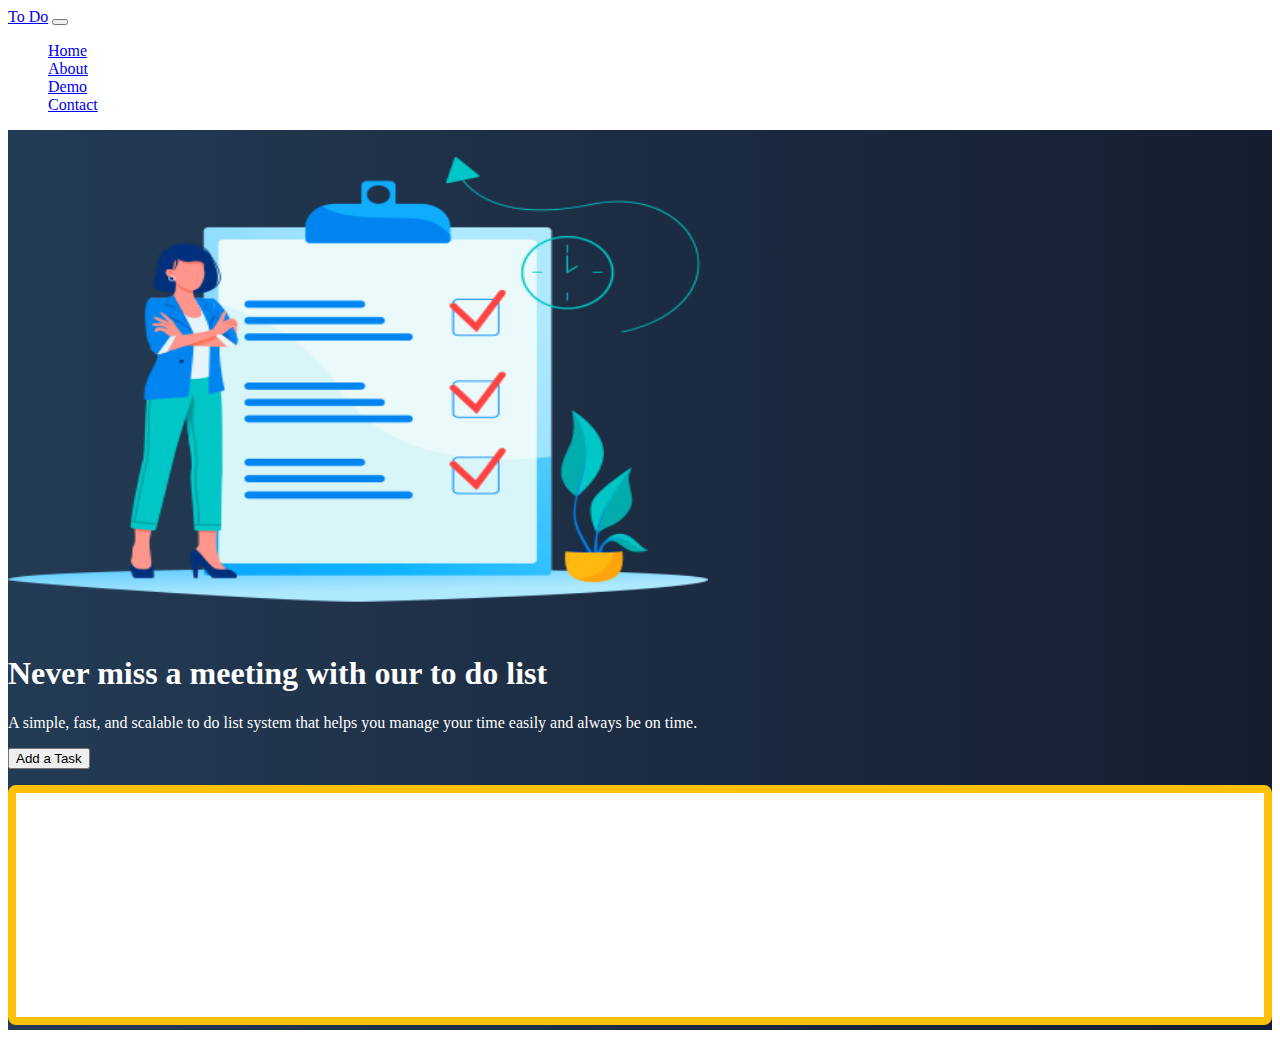
==== index.html @ f6169e34 "initial commit" ====
<!doctype html>
<html lang="en">

<head>
    <title>First Project</title>
    <!-- Required meta tags -->
    <meta charset="utf-8">
    <meta name="viewport" content="width=device-width, initial-scale=1, shrink-to-fit=no">

    <!-- Bootstrap CSS -->
    <link href="https://cdn.jsdelivr.net/npm/bootstrap@5.0.0/dist/css/bootstrap.min.css" rel="stylesheet"
        integrity="sha384-wEmeIV1mKuiNpC+IOBjI7aAzPcEZeedi5yW5f2yOq55WWLwNGmvvx4Um1vskeMj0" crossorigin="anonymous">
    <link href="css/site.css" rel="stylesheet">
</head>

<body>
    <nav class="navbar navbar-expand-md navbar-dark fixed-top">
        <div class="container-fluid">
            <a class="navbar-brand" href="#">To Do</a>
            <button class="navbar-toggler" type="button" data-bs-toggle="collapse" data-bs-target="#navbarCollapse"
                aria-controls="navbarCollapse" aria-expanded="false" aria-label="Toggle navigation">
                <span class="navbar-toggler-icon"></span>
            </button>
            <div class="collapse navbar-collapse" id="navbarCollapse">
                <ul class="navbar-nav me-auto mb-2 mb-md-0">
                    <li class="nav-item">
                        <a class="nav-link active" aria-current="page" href="#">Home</a>
                    </li>
                    <li class="nav-item">
                        <a class="nav-link" href="#">About</a>
                    </li>
                    <li class="nav-item">
                        <a class="nav-link" href="#">Demo</a>
                    </li>
                    <li class="nav-item">
                        <a class="nav-link" href="#">Contact</a>
                    </li>
                </ul>
            </div>
        </div>
    </nav>
    <!-- ======= Hero Section ======= -->
    <main id="hero">
        <div class="container col-xxl-8 px-4 py-5">
            <div class="row flex-lg-row-reverse align-items-center g-5 py-5">
                <div class="col-10 col-sm-8 col-lg-6">
                    <img src="/img/ToDoList.png"
                        class="d-block mx-lg-auto img-fluid" alt="Bootstrap Themes" width="700" height="500"
                        loading="lazy">
                </div>
                <div class="col-lg-6">
                    <h1 class="display-5 fw-bold lh-1 mb-3">Never miss a meeting with our to do list</h1>
                    <p class="lead"> A simple, fast, and scalable to do list system that helps you manage
                        your time easily and always be on time.
                    </p>
                    <div class="d-grid gap-2 d-md-flex justify-content-md-start">
                        <button type="button" onclick="addTask()" class="btn btn-warning btn-lg px-4 me-md-2">Add a Task</button>
                    </div>
                    <div class="taskContainer off-bottom" id="taskItems">
                        <div class="scrollbox">
                          <ul id="list" class="list list-group"></ul>
                        </div>
                    </div>
                </div>
            </div>
        </div>
    </main>
    <!-- Bootstrap JS -->
    <script src="https://cdn.jsdelivr.net/npm/bootstrap@5.0.0/dist/js/bootstrap.bundle.min.js"
        integrity="sha384-p34f1UUtsS3wqzfto5wAAmdvj+osOnFyQFpp4Ua3gs/ZVWx6oOypYoCJhGGScy+8" crossorigin="anonymous">
    </script>
    <script src="js/site.js"></script>
</body>

</html>
---- css/site.css ----
body {
    color: white
}

#hero {
    height: 100vh;
    background: #141E30;
    /* fallback for old browsers */
    background: -webkit-linear-gradient(to right, #243B55, #141E30);
    /* Chrome 10-25, Safari 5.1-6 */
    background: linear-gradient(to right, #243B55, #141E30);
    /* W3C, IE 10+/ Edge, Firefox 16+, Chrome 26+, Opera 12+, Safari 7+ */
}

.taskContainer {
    background-color: white;
    border: solid .5em #ffc107;
    border-radius: .5em;
    box-sizing: border-box;
    flex: 0 0 30%;
    height: 240px;
    margin-top: 1em;
    overflow: auto;
}


#taskItems {
    overflow: hidden;
    position: relative;

}

#taskItems .scrollbox {
    height: 100%;
    overflow: auto;
}


.list {
    list-style: none;
    margin: 0;
    padding: 0;
}

.item {
    background-color: lightgray;
    color: #212121;
    margin: .25em;
    padding: .5em;
}
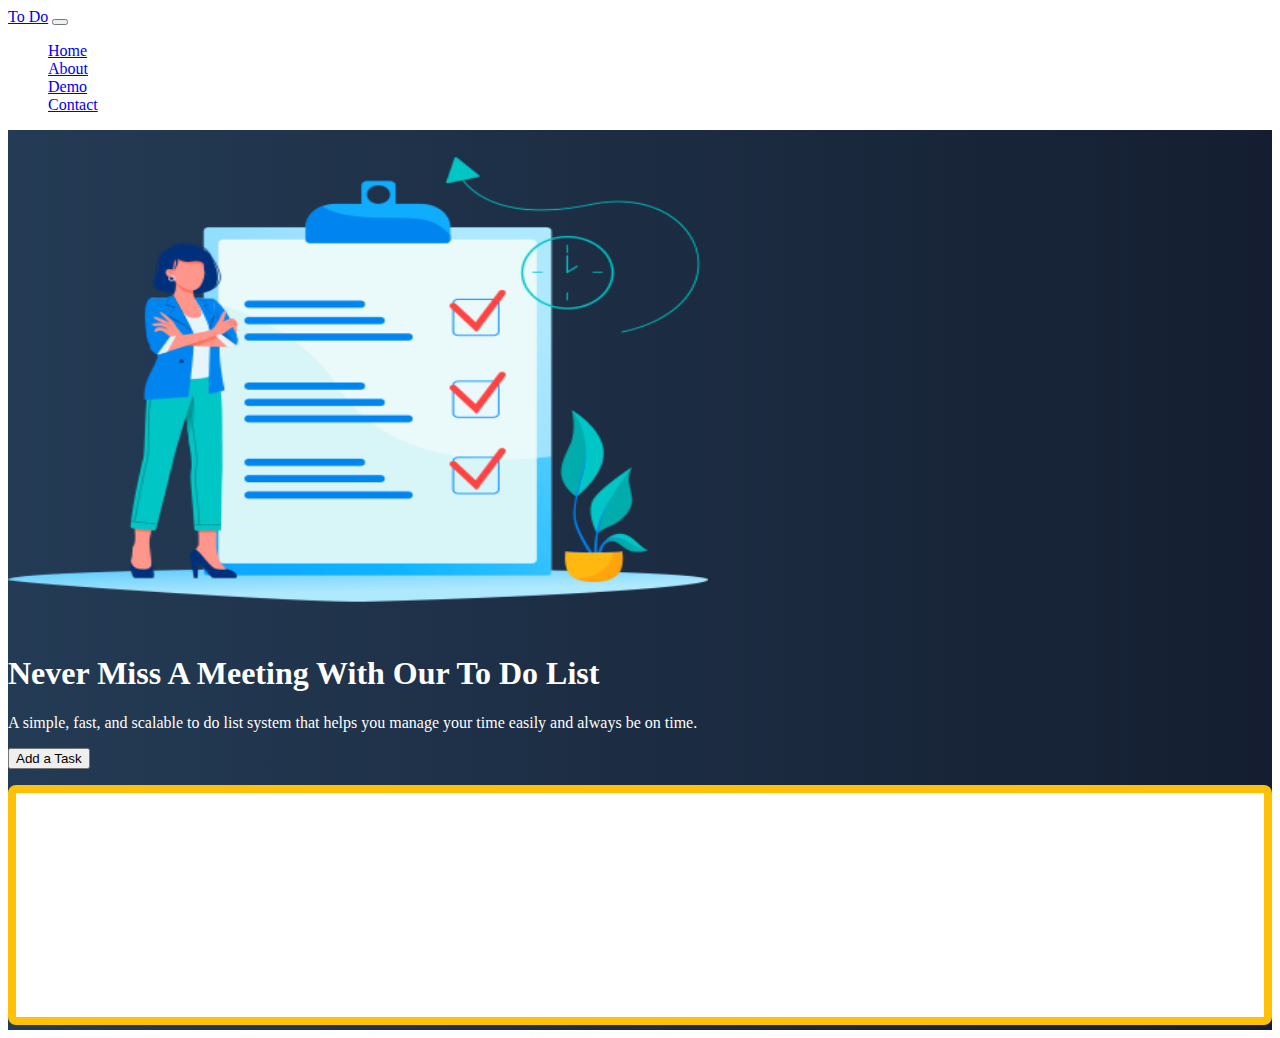
==== commit 5552d092: "fixed some typos" ====
--- a/index.html
+++ b/index.html
@@ -2,7 +2,7 @@
 <html lang="en">
 
 <head>
-    <title>First Project</title>
+    <title>First Project v2</title>
     <!-- Required meta tags -->
     <meta charset="utf-8">
     <meta name="viewport" content="width=device-width, initial-scale=1, shrink-to-fit=no">
@@ -49,7 +49,7 @@
                         loading="lazy">
                 </div>
                 <div class="col-lg-6">
-                    <h1 class="display-5 fw-bold lh-1 mb-3">Never miss a meeting with our to do list</h1>
+                    <h1 class="display-5 fw-bold lh-1 mb-3">Never Miss A Meeting With Our To Do List</h1>
                     <p class="lead"> A simple, fast, and scalable to do list system that helps you manage
                         your time easily and always be on time.
                     </p>
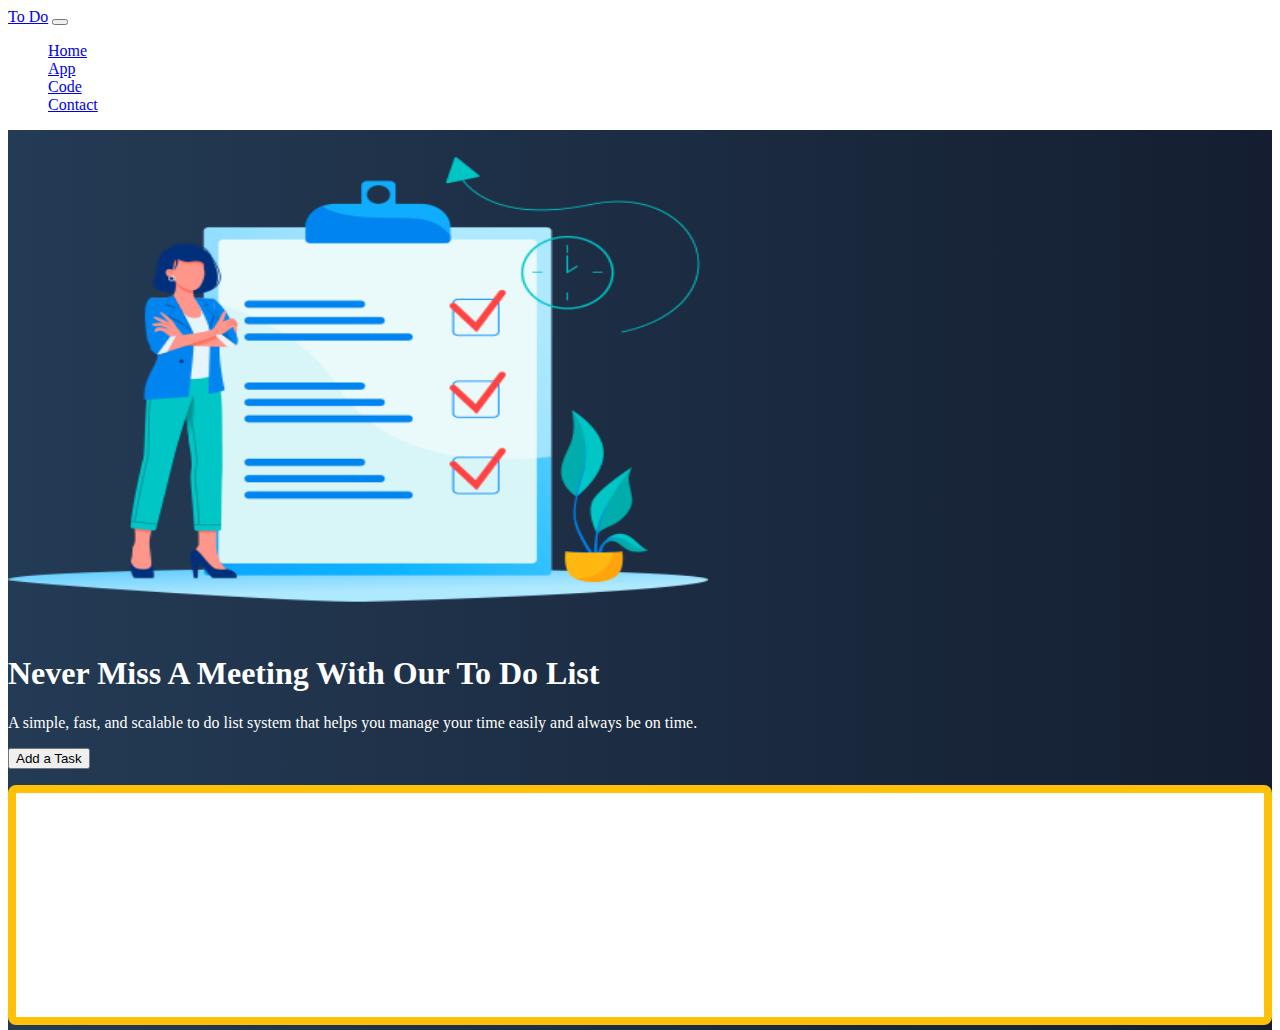
==== commit 76b7f69c: "added a contact page" ====
--- a/index.html
+++ b/index.html
@@ -24,16 +24,16 @@
             <div class="collapse navbar-collapse" id="navbarCollapse">
                 <ul class="navbar-nav me-auto mb-2 mb-md-0">
                     <li class="nav-item">
-                        <a class="nav-link active" aria-current="page" href="#">Home</a>
+                        <a class="nav-link active" aria-current="page" href="index.html">Home</a>
                     </li>
                     <li class="nav-item">
-                        <a class="nav-link" href="#">About</a>
+                        <a class="nav-link" href="#">App</a>
                     </li>
                     <li class="nav-item">
-                        <a class="nav-link" href="#">Demo</a>
+                        <a class="nav-link" href="#">Code</a>
                     </li>
                     <li class="nav-item">
-                        <a class="nav-link" href="#">Contact</a>
+                        <a class="nav-link" href="contact.html">Contact</a>
                     </li>
                 </ul>
             </div>
--- a/css/site.css
+++ b/css/site.css
@@ -1,9 +1,11 @@
-body {
+body,
+html {
+    height: 100%;
     color: white
 }
 
 #hero {
-    height: 100vh;
+    min-height: 100vh;
     background: #141E30;
     /* fallback for old browsers */
     background: -webkit-linear-gradient(to right, #243B55, #141E30);
